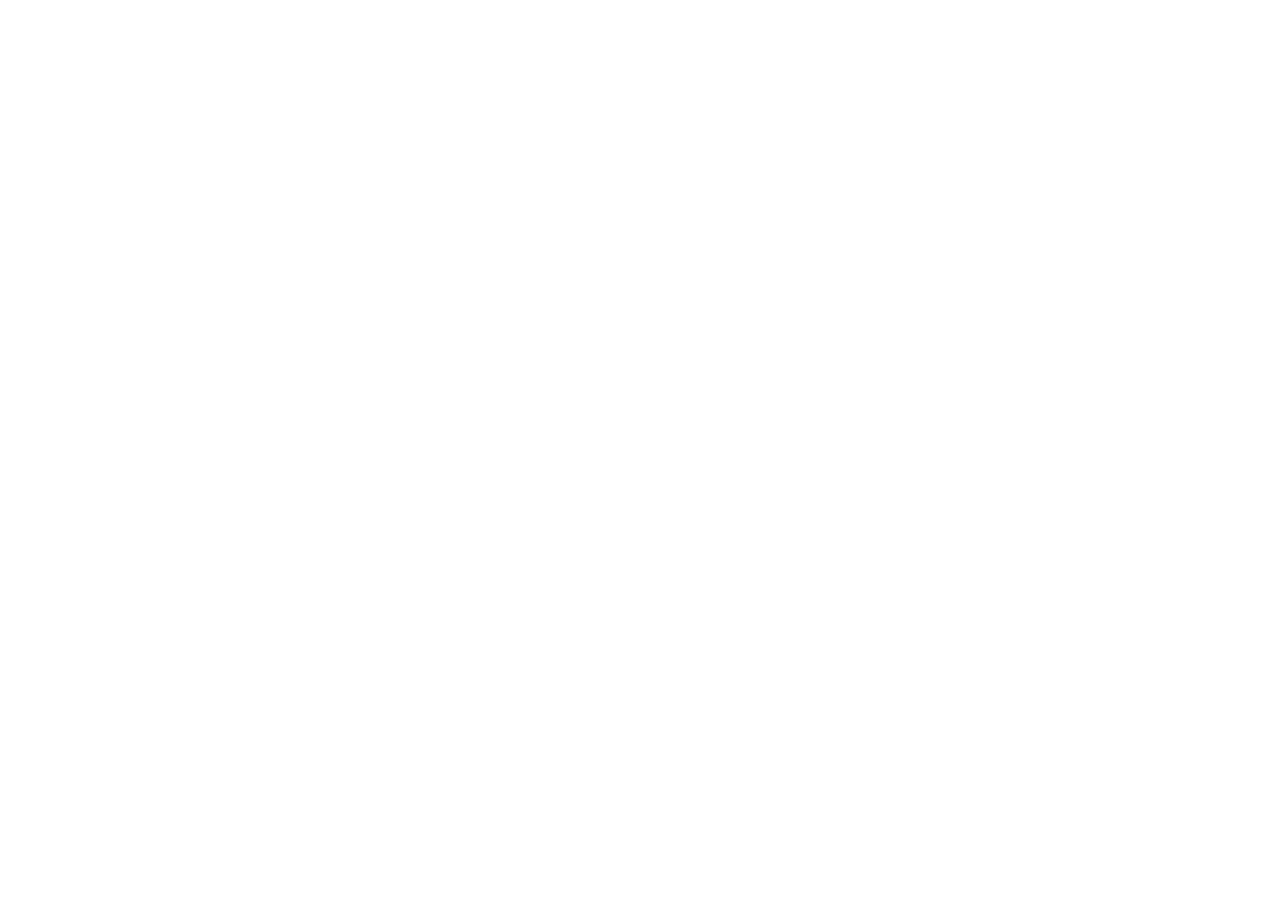
==== game.html @ 963612b0 "Comprobando datos del formulario" ====
<!DOCTYPE html>
<html lang="en">
<head>
    <meta charset="UTF-8">
    <meta name="viewport" content="width=device-width, initial-scale=1.0">
    <title>Document</title>
</head>
<body>
    
</body>
</html>
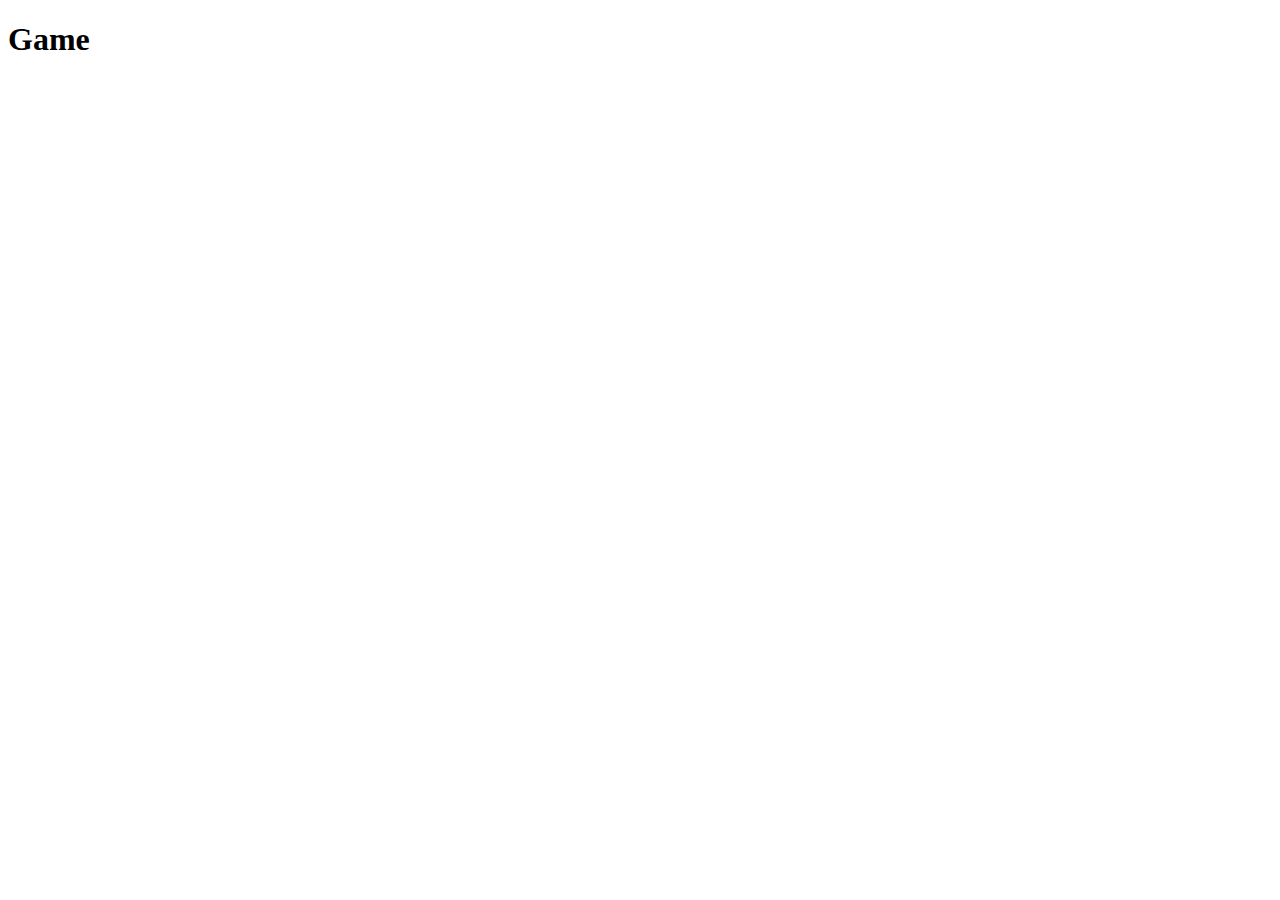
==== commit e0af6640: "Session Storage" ====
--- a/game.html
+++ b/game.html
@@ -7,5 +7,10 @@
 </head>
 <body>
     
+    <h1>Game</h1>
+    <!--Scripts para el juego-->
+    <script src="JS/user_data.js"></script>
+    <script src="JS/the_game.js"></script>
+    
 </body>
 </html>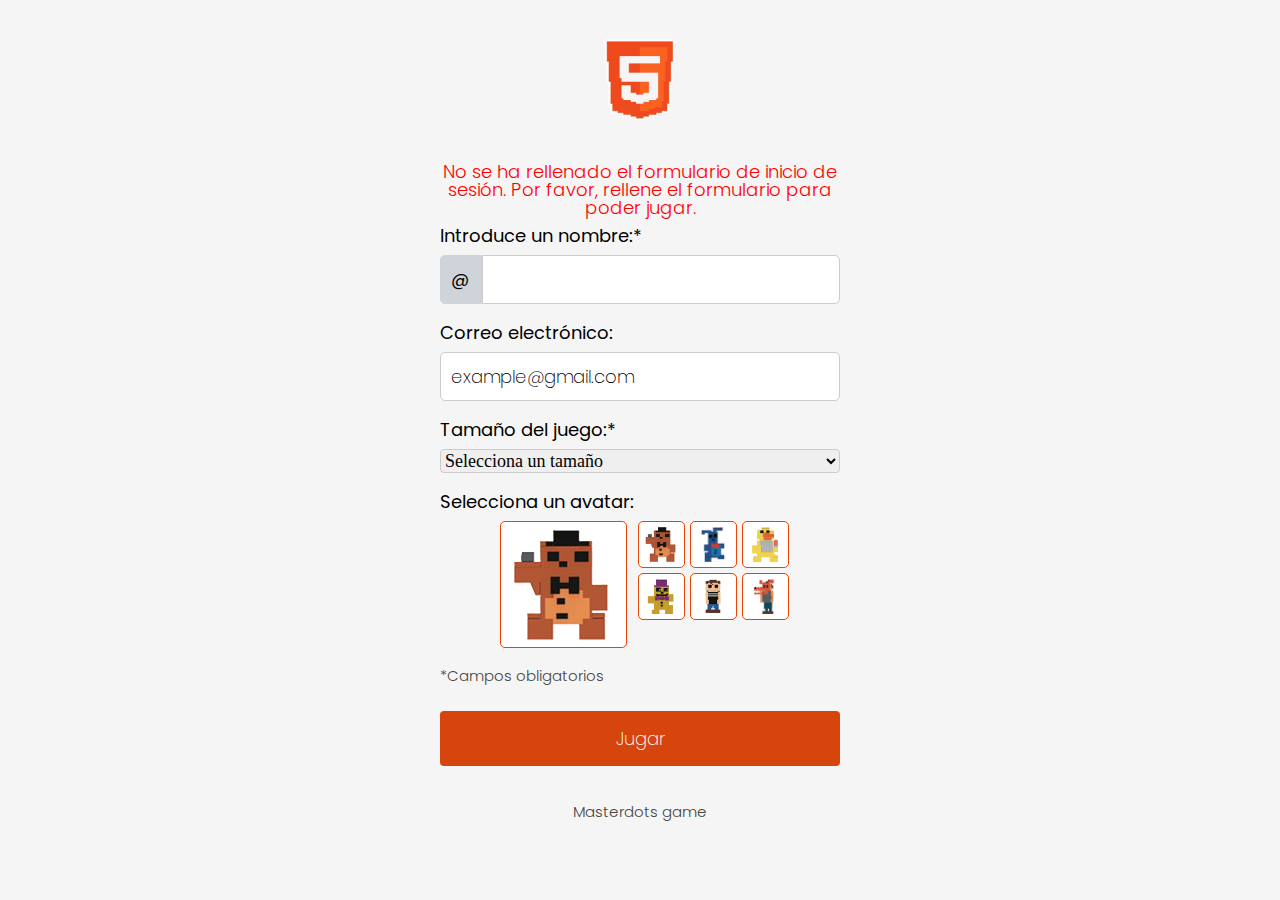
==== commit a3125716: "Add: estilos y contenido al juego" ====
--- a/game.html
+++ b/game.html
@@ -1,16 +1,56 @@
 <!DOCTYPE html>
-<html lang="en">
+<html lang="es">
 <head>
     <meta charset="UTF-8">
+    <meta http-equiv="X-UA-Compatible" content="IE=edge">
     <meta name="viewport" content="width=device-width, initial-scale=1.0">
-    <title>Document</title>
+    <link rel="stylesheet" href="./css/reset.css">
+    <link rel="preconnect" href="https://fonts.googleapis.com">
+    <link rel="preconnect" href="https://fonts.gstatic.com" crossorigin>
+    <link href="https://fonts.googleapis.com/css2?family=Poppins:wght@200;300;400;600&display=swap" rel="stylesheet">
+    <link rel="stylesheet" href="/CSS/gameStyle.css">
+    <title>MasterDots enter</title>
 </head>
 <body>
-    
-    <h1>Game</h1>
-    <!--Scripts para el juego-->
-    <script src="JS/user_data.js"></script>
-    <script src="JS/the_game.js"></script>
-    
+    <main>
+        <div id="contenedorJuego">
+            <div id="juego">
+                <div class="containerItem"><div class="item"></div></div>
+                <div class="containerItem"><div class="item"></div></div>
+                <div class="containerItem"><div class="item"></div></div>
+                <div class="containerItem"><div class="item"></div></div>
+                <div class="containerItem"><div class="item"></div></div>
+                <div class="containerItem"><div class="item"></div></div>
+                <div class="containerItem"><div class="item"></div></div>
+                <div class="containerItem"><div class="item"></div></div>
+                <div class="containerItem"><div class="item"></div></div>
+
+            </div>
+            <div id="tituloJuego">
+                <p>MASTERDOTS</p>
+            </div>
+        </div>
+        <div id="contenedorUsuario">
+            <form id="form_entrada" action="game.html">
+                <div class="itemform">
+                    <img src="/Images/plushFreddy.png" width="26">
+                    <input type="text" id="nick" value="nick" readonly>
+                </div>
+                <div class="itemform">
+                    <label for="puntuacion">puntuacion</label>
+                    <input type="text" id="puntuacion" value="0"  class="inputJuego" readonly>
+                </div>
+                <div class="itemform">
+                    <label for="tmpo">tiempo restante</label>
+                    <input type="text" id="tmpo" value="30" class="inputJuego" readonly>
+                </div>
+            </form>
+        </div>
+    </main>
+    <footer>
+        Curso Frontend JS, HTML y CSS
+    </footer>
+    <script src="/JS/user_data.js"></script>
+    <script src="/JS/the_game.js"></script>
 </body>
 </html>--- a/CSS/gameStyle.css
+++ b/CSS/gameStyle.css
@@ -0,0 +1,117 @@
+/*Elementos generales*/
+body{
+    background-color: #f5f5f5;
+    font-family: 'Poppins', sans-serif;
+}
+footer{
+    margin: 30px auto 0px auto;
+    text-align: center;
+    width:800px;
+}
+main{
+    display: flex;
+    margin: 30px auto 0px auto;
+    width: 800px;
+}
+form{
+    font-size: 18px;
+    display: flex;
+    flex-direction: column;
+    row-gap: 20px;
+}
+label{
+    display: block;
+    margin-bottom: 10px;
+}
+input{
+    display: inline;
+    font-family: 'Poppins', sans-serif;
+    width: 200px;
+    border: 1px solid #ced4da;
+    padding: 10px;
+    border-radius: 0px 5px 5px 0px;
+    font-weight: 200;
+    font-size: 18px;
+}
+select{
+    font-family: 'Poppins', sans-serif;
+    width: 100%;
+    border: 1px solid #ced4da;
+    padding: 10px;
+    border-radius: 5px;
+    font-weight: 200;
+    font-size: 18px;
+}
+input[type="submit"]{
+    background-color: #fd0c49;
+    color: #fff;
+    font-weight: 400;
+    border-radius: 5px;
+    width: 100%;
+}
+p{
+    font-weight: 100;
+    font-size: 14px;
+}
+footer{
+    font-weight: 100;
+}
+img{
+    float:left;
+    border: 1px solid #ced4da;
+    padding: 10px;
+    border-radius: 5px 0px 0px 5px;
+}
+/*Selectores Juego*/
+.inputJuego{
+    border-radius: 5px;
+    width: 230px;
+}
+.containerItem{
+    display: flex;
+    align-items: center;
+    justify-content: center;
+    min-width: 75px;
+    min-height: 75px;
+    border-radius: 5px;
+    border: 1px solid #ced4da;
+}
+.item{
+    background-color: #7ac943;
+    border-radius: 5px;
+    width: 50px;
+    height: 50px;
+}
+#contenedorJuego{
+    width: 500px;
+    margin-right: 10px;
+}
+#juego{
+    display: grid;
+    grid-template-columns: repeat(3, 1fr);
+    grid-template-rows: repeat(3, 1fr);
+    justify-items: center;
+    align-items: center;
+    width: 500px;
+    min-height: 400px;
+    background-color: #fff;
+    border: 1px solid #ced4da;
+    border-radius: 5px 5px 0px 0px;
+}
+#tituloJuego{
+    width: 500px;
+    background-color: #263238;
+    border: 1px solid #ced4da;
+    border-radius: 0px 0px 5px 5px;
+    padding-top: 10px;
+    padding-bottom: 10px;
+    color: #fff;
+    text-align: center;
+}
+#tituloJuego p{
+    font-size: 24px;
+    font-weight: 400;
+}
+#contenedorUsuario{
+    width: 290px;
+}